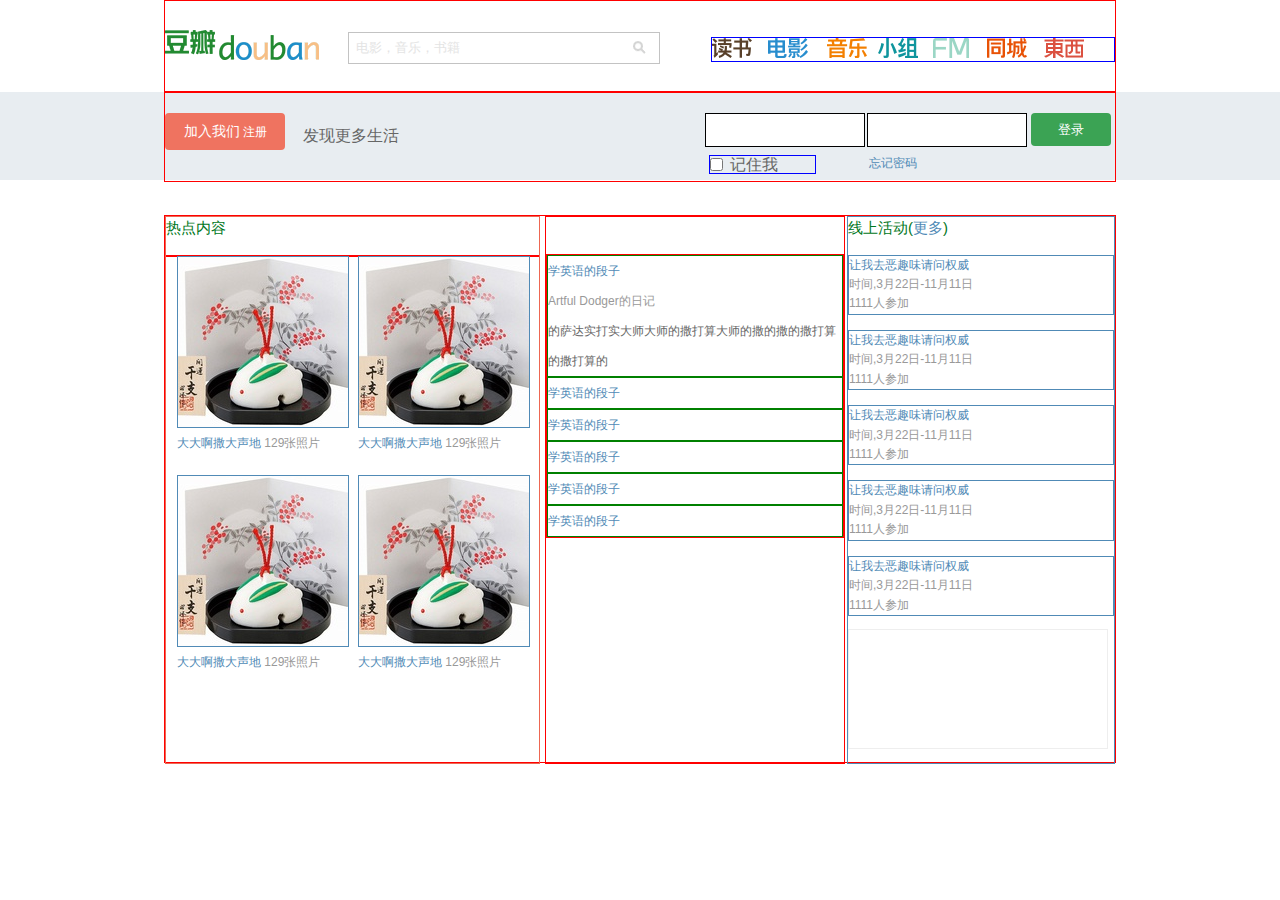
==== index.html @ 417e5c06 "豆瓣网首页布局" ====
<!DOCTYPE html>
<html lang="en">
<head>
    <meta charset="UTF-8">
    <title>豆瓣网</title>

    <link rel="stylesheet" href="./css.css" />
</head>
<body>

      <div  id="hd-header">

        <a href="" class="header-logo"></a>

          <form action="">
             <input type="text" class="header-search" value="电影，音乐，书籍"/>
          <p></p>
          </form>
          <ul>
              <li><a href="" class="header-book"></a></li>
              <li><a href="" class="header-movie"></a></li>
              <li><a href="" class="header-music"></a></li>
              <li><a href="" class="header-group"></a></li>
              <li><a href="" class="header-fm"></a></li>
              <li><a href="" class="header-local"></a></li>
              <li><a href="" class="header-dx"></a></li>
          </ul>
      </div>

<div id="hd-reg-background">
    <div id="hd-reg">
        <a href="" class="reg-join">加入我们<span>注册</span></a>
        <p>发现更多生活</p>
        <form action="">
            <input type="text" class="reg-username"/>
            <input  type="text" class="reg-password"/>
             <a href="" class="reg-login">登录</a>
           <p class="reg-p"><input type="checkbox"  class="reg-rember"/>记住我</p>
            <a href="" class="reg-forget">忘记密码</a>
        </form>
    </div>
</div>



      <!--内容区域-->
      <div id="hd-con">
          <div class="con-left">
           <h2 class="title">热点内容</h2>
              <ul>
                  <li>
                      <a href=""><img src="./image/p675671071.jpg"/></a>
                      <a href="">大大啊撒大声地</a>
                      <span>129张照片</span>
                  </li>
                  <li>
                      <a href=""><img src="./image/p675671071.jpg"/></a>
                      <a href="">大大啊撒大声地</a>
                      <span>129张照片</span>
                  </li>
                  <li>
                      <a href=""><img src="./image/p675671071.jpg"/></a>
                      <a href="">大大啊撒大声地</a>
                      <span>129张照片</span>
                  </li>
                  <li>
                      <a href=""><img src="./image/p675671071.jpg"/></a>
                      <a href="">大大啊撒大声地</a>
                      <span>129张照片</span>
                  </li>

              </ul>
         </div>
          <div class="con-mid">
              <ul>
                  <li>
                      <a href="">学英语的段子</a>
                      <h2>Artful Dodger的日记</h2>
                      <p>的萨达实打实大师大师的撒打算大师的撒的撒的撒打算的撒打算的</p>
                  </li>
                  <li>
                      <a href="">学英语的段子</a>
                  </li>
                  <li>
                      <a href="">学英语的段子</a>
                  </li>
                  <li>
                      <a href="">学英语的段子</a>
                  </li>
                  <li>
                      <a href="">学英语的段子</a>
                  </li>
                  <li>
                    <a href="">学英语的段子</a>
                  </li>
              </ul>




          </div>
          <div class="con-right">
              <h2 class="title">
                  线上活动<span>(<a href="">更多</a>)</span>
              </h2>
              <ul>
                <li>
                    <a href="">让我去恶趣味请问权威</a>
                    <p>时间,3月22日-11月11日</p>
                    <b>1111人参加</b>
                </li>
              </ul>
              <ul>
                  <li>
                      <a href="">让我去恶趣味请问权威</a>
                      <p>时间,3月22日-11月11日</p>
                      <b>1111人参加</b>
                  </li>
              </ul>
              <ul>
                  <li>
                      <a href="">让我去恶趣味请问权威</a>
                      <p>时间,3月22日-11月11日</p>
                      <b>1111人参加</b>
                  </li>
              </ul>
              <ul>
                  <li>
                      <a href="">让我去恶趣味请问权威</a>
                      <p>时间,3月22日-11月11日</p>
                      <b>1111人参加</b>
                  </li>
              </ul>
              <ul>
                  <li>
                      <a href="">让我去恶趣味请问权威</a>
                      <p>时间,3月22日-11月11日</p>
                      <b>1111人参加</b>
                  </li>
              </ul>
              <div class="last-ad">


              </div>

          </div>
      </div>

</body>
</html>
---- css.css ----
*{
    margin:0px;
    padding:0px;

}

body{

    font: 12px/1.62 Helvetica,Arial,sans-serif;
}
a{
    text-decoration: none;
}

img,input{
    border:none;
    border: 1px solid;
}


a{
    color:#508AB6;
}

li{
    list-style: none;
}

a:hover{
    background:#508AB6;
    color:#fff;
}


h2.title{

    font:15px/150% Arial,Helvetica,sans-serif;
    color:#007722;
}

.right{
    width:266px;
    position:absolute;
    right:0px;
    top:0px;
    border:1px solid #508AB6;
}












#hd-header{
    width:950px;
    height:90px;
    margin:0 auto;
    border:1px solid red;
    position: relative;

}

#hd-header .header-logo{
    display: block;
    width:154px;
    height: 30px;
    background:url("./image/logo_db.png") no-repeat;
    position: absolute;
    left: 0px;
    top: 29px;
}
#hd-header .header-search{
    width: 303px;
    height: 30px;
    border: 1px solid #c3c3c3;
    position:absolute;
    left: 183px;
    top: 31px;
    color: #e4e4e4;
    padding-left: 7px;
    
}
#hd-header p{
    width:13px;
    height:13px;
    background:url("./image/bn_srh_1.png") no-repeat;
    position:absolute;
    left:468px;
    top:40px;
}
#hd-header ul{
    width: 402px;
    height:23px;
    position:absolute;
    right: 0px;
    top: 36px;
    border: 1px solid blue;

}
#hd-header ul li{
    margin-right: 10px;
float: left;
}
#hd-header ul li a{
    display: block;
    width:45px;
    height:23px;
    /*border: 1px solid yellow;*/
}
#hd-header ul li a.header-book{
    background:url("./image/anony_nav_logo.png") 0px 0px no-repeat;

}
#hd-header ul li a.header-movie{
    background:url("./image/anony_nav_logo.png") -59px 0px no-repeat;

}
#hd-header ul li a.header-music{
    background:url("./image/anony_nav_logo.png") -115px 0px no-repeat;

}
#hd-header ul li a.header-group{
    background:url("./image/anony_nav_logo.png") -179px 0px no-repeat;

}
#hd-header ul li a.header-fm{
    background:url("./image/anony_nav_logo.png") -240px 0px no-repeat;

}
#hd-header ul li a.header-local{
    background:url("./image/anony_nav_logo.png") -299px 0px no-repeat;

}
#hd-header ul li a.header-dx{
    background:url("./image/anony_nav_logo.png") -357px 0px no-repeat;

}


#hd-reg-background{
    background: #e8edf1;
    height:88px;
    width:100%;

}

#hd-reg{
    width:950px;
    height:88px;
    margin:0 auto;
    border:1px solid red;
    position: relative;
}

#hd-reg .reg-join{

    display: block;
    width:120px;
    height:37px;
    background: #ef7360;
    border-radius: 4px;
    font-size: 14px;
    color: #fff;
    line-height: 37px;
    text-align: center;
    position:absolute;
    top:20px;
}
#hd-reg .reg-join:hover{

    background:#ED6752;

}
#hd-reg .reg-join span{
    font-size: 12px;
    margin-left: 3px;
}

#hd-reg p{
    position: absolute;
    left: 138px;
    top: 30px;
    font-size: 16px;
    color: #666666;
}



#hd-reg input{
    position:absolute;
    width:158px;
    height:32px;
    top: 20px;
}
#hd-reg .reg-username{
         right:250px;
}

#hd-reg .reg-password{
            right:88px;
}

#hd-reg .reg-login{
    display: block;
    width: 80px;
    height:33px;
    background:#3ba354;
    position:absolute;
    right:4px;
    top: 20px;
    border-radius:4px;
    font-size: 13px;
    color:#fff;
    text-align: center;
    line-height: 33px;
}
#hd-reg .reg-login:hover{
    background:#1C9439;
}
#hd-reg p.reg-p{
    position:absolute;
    left: 544px;
    top: 62px;
    width:85px;
    height:17px;
    border:1px solid blue;
    padding-left: 20px;
    line-height: 17px;

}
#hd-reg p.reg-p .reg-rember{

    position:absolute;
    left: 0px;
    top: 2px;
    display: block;
    width:13px;
    height:13px;
    float: left;


}




#hd-reg .reg-forget{
    position: absolute;
    left: 704px;
    top: 61px;

}


#hd-con{

    width:950px;
    height:546px;
    margin:35px auto 0 ;
    border:1px solid #f00;
    position:relative;

}

#hd-con .con-left{
    width:373px;
    height:546px;
    position:absolute;
    left:0px;
    top:0px;
    border:1px solid #ED6752;

}

#hd-con .con-mid{
    width:298px;
    height:546px;
    position:absolute;
    left:380px;
    top:0px;
    border:1px solid #ff0000;

}

.con-right{
    width:266px;
    height:546px;
    position:absolute;
    right:0px;
    top:0px;
    border:1px solid #508AB6;
}


#hd-con .con-left ul{

    margin-top:15px;
    border:1px solid #f00;
}

#hd-con .con-left ul li{

    width:171px;
    height:219px;
    margin-left:10px;
    float:left;
}
#hd-con .con-left ul li span{
    color:#999999;
}






#hd-con .con-mid ul{
    margin-top: 37px;
    border:1px solid #f00;
}

#hd-con .con-mid ul li{
    line-height:30px;
    border:1px solid green;
}
#hd-con .con-mid ul h2{
    font-weight: 400;
    color:#999;
    font-size:12px;
}

#hd-con .con-mid ul p{
    color: #666666;
}


#hd-con .con-right ul{
    margin-top: 15px;

}

#hd-con .con-right ul li{
    border:1px solid #508AB6;

    margin-bottom:13px;
}
#hd-con .con-right p{
    color: #999999;
}
#hd-con .con-right b{
    display:block;
    color: #999;
    font-weight: 400;
}
#hd-con .con-right .last-ad{
    width:258px;
    height:118px;
    border:1px solid #eeeeee;
    position:absolute;
}
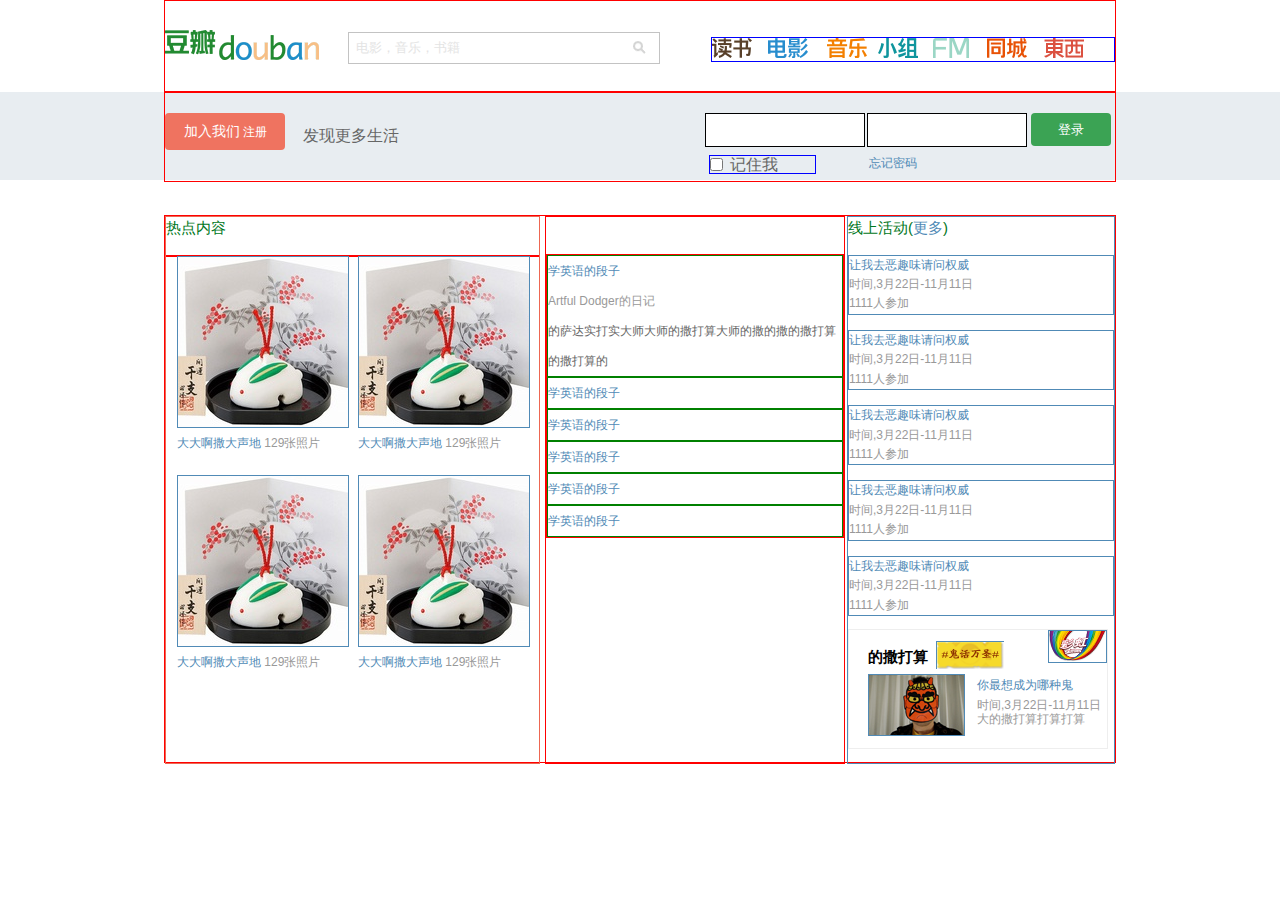
==== commit e212c53a: "！" ====
--- a/index.html
+++ b/index.html
@@ -139,8 +139,13 @@
                   </li>
               </ul>
               <div class="last-ad">
-
-
+                <h2>的撒打算</h2>
+                  <a href="" class="last-ad-pic"><img src="./image/992c062504429c4.jpg" alt="" /></a>
+                  <a href="" class="last-ad-ghost"><img src="./image/file-1381401029.png" alt="" /></a>
+                  <a href="" class="last-ad-rainbow"><img src="./image/file-1381401007.png" alt="" /></a>
+                  <a href="" class="last-ad-beghost">你最想成为哪种鬼</a>
+                  <p>时间,3月22日-11月11日</p>
+                  <span>大的撒打算打算打算</span>
               </div>
 
           </div>
--- a/css.css
+++ b/css.css
@@ -365,4 +365,62 @@
     position:absolute;
 }
 
-
+#hd-con .con-right .last-ad h2{
+    color:#000;
+    font-size:15px;
+    position:absolute;
+    left:19px;
+    top:15px;
+}
+#hd-con .con-right .last-ad a.last-ad-pic{
+    position:absolute;
+    left:19px;
+    top:44px;
+}
+
+#hd-con .con-right .last-ad a.last-ad-ghost{
+    width:68px;
+    height:28px;
+    overflow:hidden;
+    position:absolute;
+    left:87px;
+    top:11px;
+}
+
+#hd-con .con-right .last-ad a.last-ad-ghost:hover{
+
+    background:#fff;
+
+}
+
+#hd-con .con-right .last-ad a.last-ad-rainbow{
+    position:absolute;
+    top:0px;
+    right:0px;
+
+}
+#hd-con .con-right .last-ad a.last-ad-beghost{
+
+    position:absolute;
+    left:128px;
+    top:46px;
+
+}
+#hd-con .con-right .last-ad p{
+
+    color: #999999;
+    position:absolute;
+    left: 128px;
+    top: 66px;
+}
+
+#hd-con .con-right .last-ad span{
+    color: #999999;
+    position: absolute;
+    left:128px;
+    top:80px;
+
+}
+
+
+
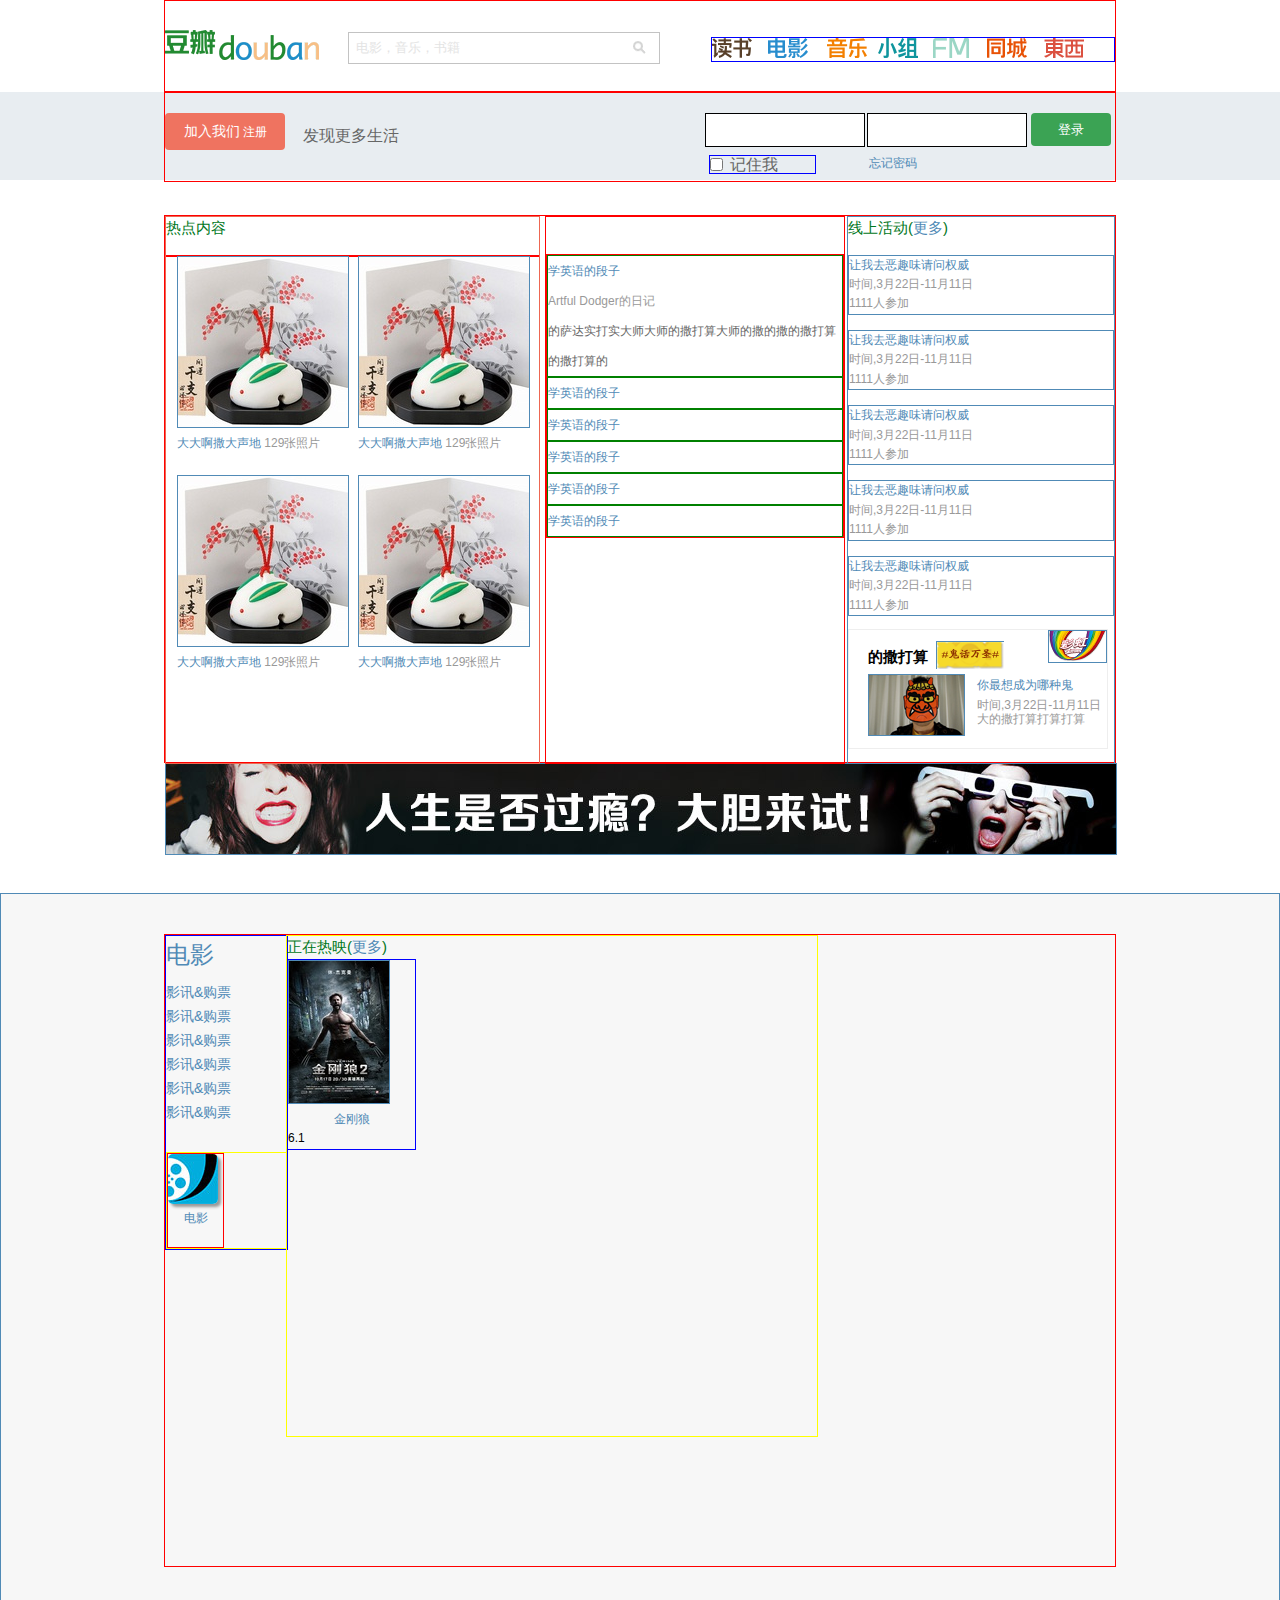
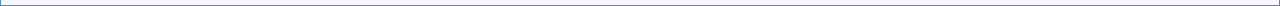
==== commit 0de3bdb2: "啊啊啊啊" ====
--- a/index.html
+++ b/index.html
@@ -151,5 +151,53 @@
           </div>
       </div>
 
+  <div class="hd-ad">
+      <a href=""><img src="./image/0b64348aad6d21d.jpg"/></a>
+  </div>
+
+        <div id="hd-movie-background">
+
+            <div id="hd-movie">
+                <div class="left">
+                    <a href="" class="left-title">电影</a>
+
+                    <ul class="left-up">
+                        <li><a href="">影讯&购票</a></li>
+                        <li><a href="">影讯&购票</a></li>
+                        <li><a href="">影讯&购票</a></li>
+                        <li><a href="">影讯&购票</a></li>
+                        <li><a href="">影讯&购票</a></li>
+                        <li><a href="">影讯&购票</a></li>
+                    </ul>
+
+                    <ul class="left-down">
+                        <li>
+                            <a href="" class="left-down-pic"></a>
+                            <a href="" class="left-down-des">电影</a>
+                        </li>
+                    </ul>
+                </div>
+
+                <div class="mid">
+                  <h2 class="title">
+                      正在热映<span>(<a href="">更多</a>)</span>
+                  </h2>
+
+                    <ul>
+                        <li>
+                            <a href=""><img src="./image/p2151837713.jpg" alt=""/></a>
+                            <a href="" class="hd-movie-name">金刚狼</a>
+                            <span>6.1</span>
+                            <a href=""></a>
+                        </li>
+                    </ul>
+
+
+                </div>
+
+            </div>
+        </div>
+
+
 </body>
 </html>--- a/css.css
+++ b/css.css
@@ -45,6 +45,21 @@
     top:0px;
     border:1px solid #508AB6;
 }
+
+.hd-ad{
+    width:950px;
+    height:90px;
+    margin:0 auto;
+
+}
+.left{
+    width:121px;
+    position:absolute;
+    left:0px;
+    top:0px;
+    border:1px solid blue;
+}
+
 
 
 
@@ -423,4 +438,82 @@
 }
 
 
-
+#hd-movie-background {
+    height: 631px;
+    background: #f7f7f7;
+    margin-top: 40px;
+    border: 1px solid #508AB6;
+    padding-bottom: 40px;
+    padding-top:40px;
+}
+
+#hd-movie-background #hd-movie{
+    width:950px;
+    height:631px;
+    border:1px solid #f00;
+    margin: 0px auto;
+    position:relative;
+}
+
+.left .left-title{
+    font-size:24px;
+
+}
+
+.left .left-up{
+    margin-top:5px;
+}
+
+.left .left-up li{
+    font-size:14px;
+    line-height:24px;
+}
+
+.left .left-down{
+    margin-top:28px;
+    border:1px solid yellow;
+
+}
+
+.left .left-down li{
+    width:55px;
+    height:93px;
+    border:1px solid red;
+}
+
+.left .left-down li a.left-down-pic{
+    background:url(./image/app_icons_50_6.jpg) -350px 0 no-repeat ;
+    width:50px;
+    height:50px;
+    display:block;
+    border-radius: 5px;
+    box-shadow:3px 3px 3px #999;
+}
+/*注意这里是内联元素要加block要不然属性不起作用,要不然就用行高*/
+.left .left-down li a.left-down-des{
+    display:block;
+    margin-top: 5px;
+    text-align: center;
+    /*line-height: 25px;*/
+}
+
+
+.mid{
+    width:530px;
+    height:500px;
+    border:1px solid yellow;
+    position:absolute;
+    left:121px;
+    top: 0px;
+
+}
+.mid ul li{
+    width:127px;
+    border:1px solid blue;
+
+}
+
+#hd-movie-background #hd-movie .hd-movie-name{
+    display:block;
+    text-align: center;
+}
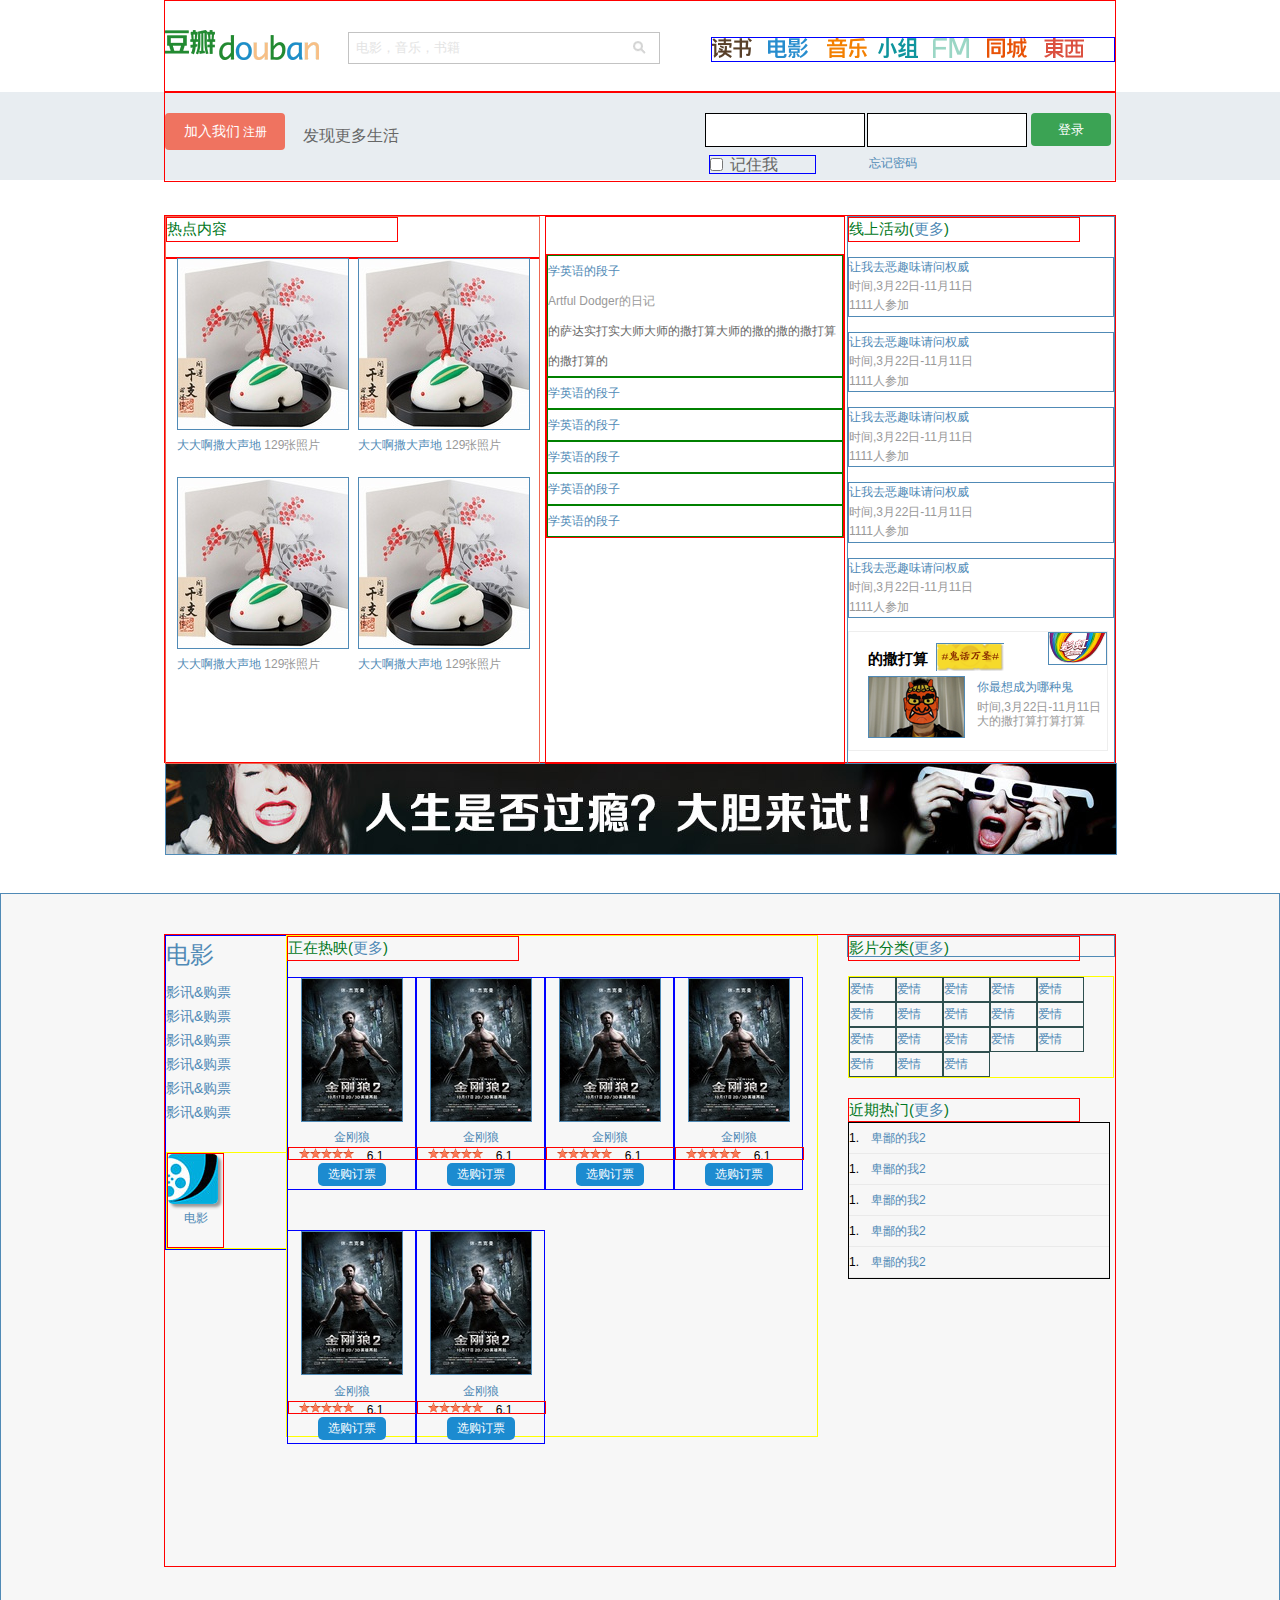
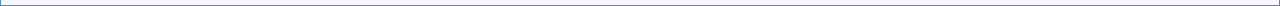
==== commit 8e5c715e: "222" ====
--- a/index.html
+++ b/index.html
@@ -183,19 +183,111 @@
                       正在热映<span>(<a href="">更多</a>)</span>
                   </h2>
 
-                    <ul>
-                        <li>
-                            <a href=""><img src="./image/p2151837713.jpg" alt=""/></a>
-                            <a href="" class="hd-movie-name">金刚狼</a>
-                            <span>6.1</span>
-                            <a href=""></a>
-                        </li>
-                    </ul>
-
-
+                    <ul class="hd-movie-list">
+                        <li>
+                            <a href=""><img src="./image/p2151837713.jpg" alt=""/></a>
+                            <p class="hd-movie-name"><a href="">金刚狼</a></p>
+                            <span class="hd-movie-point">6.1</span>
+                            <a href="" class="hd-movie-choose">选购订票</a>
+                        </li>
+                    </ul>
+
+                    <ul class="hd-movie-list">
+                        <li>
+                            <a href=""><img src="./image/p2151837713.jpg" alt=""/></a>
+                            <p class="hd-movie-name"><a href="">金刚狼</a></p>
+                            <span class="hd-movie-point">6.1</span>
+                            <a href="" class="hd-movie-choose">选购订票</a>
+                        </li>
+                    </ul>
+
+                    <ul class="hd-movie-list">
+                        <li>
+                            <a href=""><img src="./image/p2151837713.jpg" alt=""/></a>
+                            <p class="hd-movie-name"><a href="">金刚狼</a></p>
+                            <span class="hd-movie-point">6.1</span>
+                            <a href="" class="hd-movie-choose">选购订票</a>
+                        </li>
+                    </ul>
+
+                    <ul class="hd-movie-list">
+                        <li>
+                            <a href=""><img src="./image/p2151837713.jpg" alt=""/></a>
+                            <p class="hd-movie-name"><a href="">金刚狼</a></p>
+                            <span class="hd-movie-point">6.1</span>
+                            <a href="" class="hd-movie-choose">选购订票</a>
+                        </li>
+                    </ul>
+
+                    <ul class="hd-movie-list">
+                        <li>
+                            <a href=""><img src="./image/p2151837713.jpg" alt=""/></a>
+                            <p class="hd-movie-name"><a href="">金刚狼</a></p>
+                            <span class="hd-movie-point">6.1</span>
+                            <a href="" class="hd-movie-choose">选购订票</a>
+                        </li>
+                    </ul>
+
+                    <ul class="hd-movie-list">
+                        <li>
+                            <a href=""><img src="./image/p2151837713.jpg" alt=""/></a>
+                            <p class="hd-movie-name"><a href="">金刚狼</a></p>
+                            <span class="hd-movie-point">6.1</span>
+                            <a href="" class="hd-movie-choose">选购订票</a>
+                        </li>
+                    </ul>
                 </div>
-
-            </div>
+                <div class="right">
+                  <h2 class="title">
+                      影片分类<span>(<a href="">更多</a>)</span>
+                  </h2>
+
+                    <ul class="movie-right-ul">
+                        <li><a href="" >爱情</a></li>
+                        <li><a href="" >爱情</a></li>
+                        <li><a href="" >爱情</a></li>
+                        <li><a href="" >爱情</a></li>
+                        <li><a href="" >爱情</a></li>
+                        <li><a href="" >爱情</a></li>
+                        <li><a href="" >爱情</a></li>
+                        <li><a href="" >爱情</a></li>
+                        <li><a href="" >爱情</a></li>
+                        <li><a href="" >爱情</a></li>
+                        <li><a href="" >爱情</a></li>
+                        <li><a href="" >爱情</a></li>
+                        <li><a href="" >爱情</a></li>
+                        <li><a href="" >爱情</a></li>
+                        <li><a href="" >爱情</a></li>
+                        <li><a href="" >爱情</a></li>
+                        <li><a href="" >爱情</a></li>
+                        <li><a href="" >爱情</a></li>
+                    </ul>
+
+                    <h2 class="title movie-title">
+                        近期热门<span>(<a href="">更多</a>)</span>
+                    </h2>
+
+                    <ul class="movie-right-down">
+                        <li>
+                           1.<a href="">卑鄙的我2</a>
+                        </li>
+                        <li>
+                            1.<a href="">卑鄙的我2</a>
+                        </li>
+                        <li>
+                            1.<a href="">卑鄙的我2</a>
+                        </li>
+                        <li>
+                            1.<a href="">卑鄙的我2</a>
+                        </li>
+                        <li>
+                            1.<a href="">卑鄙的我2</a>
+                        </li>
+
+                    </ul>
+
+                </div>
+           </div>
         </div>
 
 
--- a/css.css
+++ b/css.css
@@ -34,12 +34,16 @@
 
 h2.title{
 
+    /*利用width降上面浮动的元素造成的混乱的li元素 挤下去！！！！！*/
+    width:230px;
     font:15px/150% Arial,Helvetica,sans-serif;
     color:#007722;
+    border:1px solid #f00;
 }
 
 .right{
     width:266px;
+    height:20px;
     position:absolute;
     right:0px;
     top:0px;
@@ -507,13 +511,88 @@
     top: 0px;
 
 }
+
 .mid ul li{
+
     width:127px;
     border:1px solid blue;
-
-}
+    text-align:center;
+    float: left;
+
+
+}
+#hd-movie-background #hd-movie ul.hd-movie-list{
+    margin-top: 16px;
+}
+#hd-movie-background #hd-movie ul.hd-movie-list li{
+    margin-bottom: 40px;
+
+}
+/*.mid ul li img{*/
+    /*padding-left:10px;*/
+    /*padding-top:10px;*/
+/*}*/
 
 #hd-movie-background #hd-movie .hd-movie-name{
+
+    /*display:block;*/
+    text-align: center;
+}
+
+#hd-movie-background #hd-movie span.hd-movie-point{
     display:block;
+    width:82px;
+    height:11px;
     text-align: center;
-}
+    border:1px solid #f00;
+    background:url(./image/midstars.gif) 10px 0 no-repeat;
+    overflow:hidden;
+    padding-left: 45px;
+    line-height: 16px;
+
+}
+
+#hd-movie-background #hd-movie .hd-movie-choose{
+      display:block;
+      height:23px;
+      width:68px;
+      background:#1c8bd0;
+      color:#fff;
+      line-height: 23px;
+      border-radius:5px;
+      margin:3px auto;
+    text-align: center;
+}
+
+#hd-movie-background #hd-movie .movie-right-ul{
+
+    margin-top:15px;
+    border:1px solid yellow;
+    float: left;
+}
+
+#hd-movie-background #hd-movie .movie-right-ul li{
+        width:45px;
+        float:left;
+    line-height:23px;
+    border:1px solid darkslategray;
+}
+
+#hd-movie-background #hd-movie .movie-title{
+     margin-top: 20px;
+     float:left;
+}
+#hd-movie-background #hd-movie ul.movie-right-down{
+    float:left;
+    border:1px solid #000000;
+}
+
+#hd-movie-background #hd-movie .movie-right-down li{
+    border-bottom:1px solid #eaeaea;
+    height:30px;
+    line-height:30px;
+    width:260px;
+}
+#hd-movie-background #hd-movie .movie-right-down li a{
+    margin-left:12px;
+}
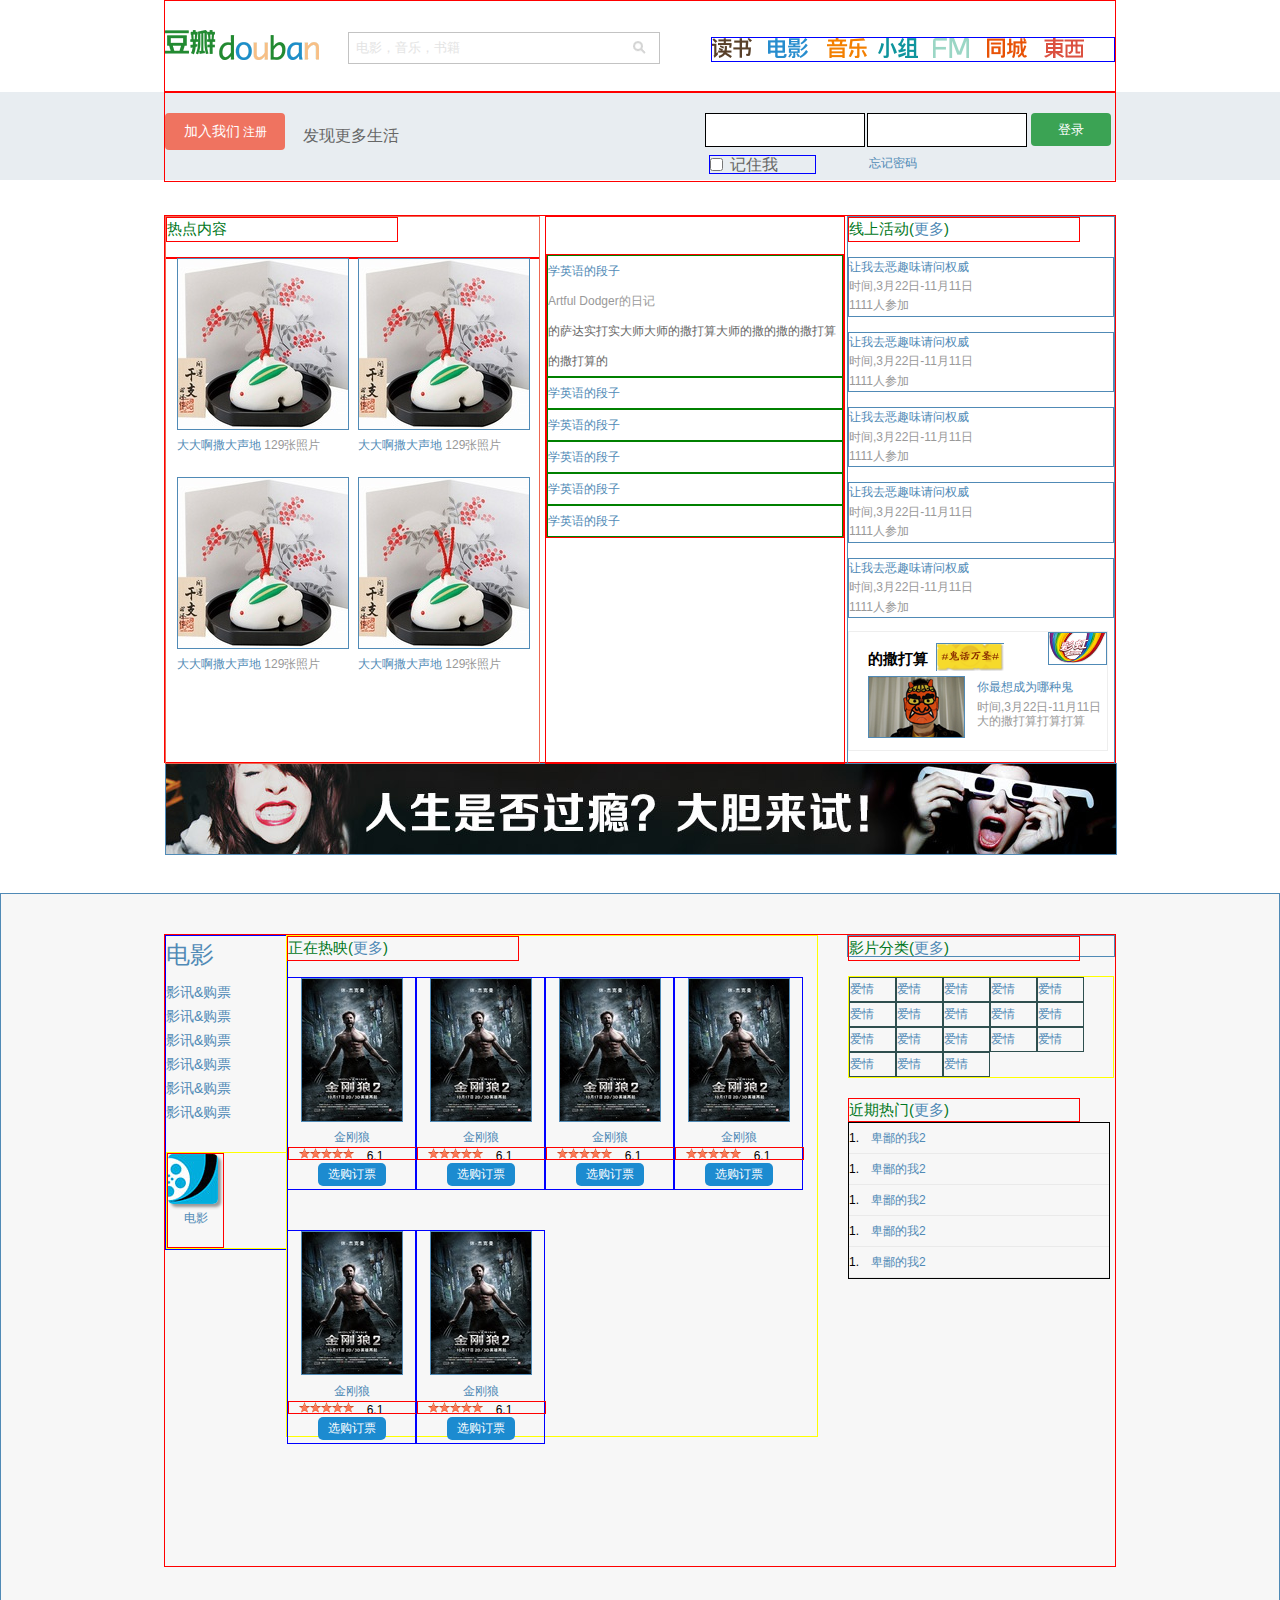
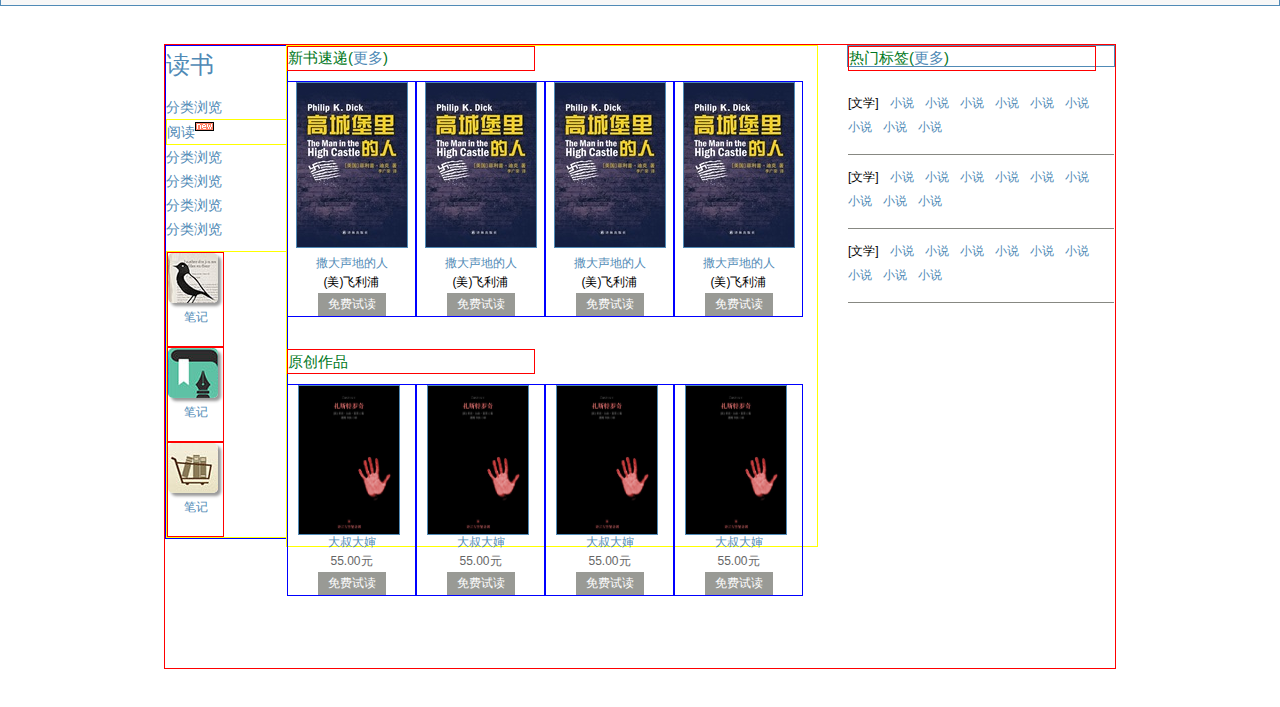
==== commit cd2a7e3f: "3.24" ====
--- a/index.html
+++ b/index.html
@@ -290,6 +290,143 @@
            </div>
         </div>
 
+    <div id="hd-book">
+
+       <div class="left">
+            <a href="" class="left-title">读书</a>
+           <ul class="left-up">
+               <li><a href="">分类浏览</a></li>
+               <li class="book-new">
+                   <a href="">阅读</a>
+                   <img src="./image/new_menu.gif"/>
+               </li>
+               <li><a href="">分类浏览</a></li>
+               <li><a href="">分类浏览</a></li>
+               <li><a href="">分类浏览</a></li>
+               <li><a href="">分类浏览</a></li>
+           </ul>
+           <ul class="left-down">
+               <li>
+                   <a href="" class="left-down-pic book-read"></a>
+                   <a href="" class="left-down-des ">笔记</a>
+               </li>
+               <li>
+                   <a href="" class="left-down-pic book-write"></a>
+                   <a href="" class="left-down-des ">笔记</a>
+               </li>
+               <li>
+                   <a href="" class="left-down-pic book-buy"></a>
+                   <a href="" class="left-down-des ">笔记</a>
+               </li>
+           </ul>
+       </div>
+
+
+        <div class="mid">
+            <h2 class="title">新书速递<span>(<a href="">更多</a>)</span></h2>
+        <ul class="">
+            <li>
+                <a href=""><img src="./image/1551863.jpg" alt=""/></a>
+                <p><a href="">撒大声地的人</a></p>
+                <span>(美)飞利浦</span>
+                <a href="" class="book-free-read">免费试读</a>
+            </li>
+                <li>
+                    <a href=""><img src="./image/1551863.jpg" alt=""/></a>
+                    <p><a href="">撒大声地的人</a></p>
+                    <span>(美)飞利浦</span>
+                    <a href="" class="book-free-read">免费试读</a>
+                </li>
+                <li>
+                    <a href=""><img src="./image/1551863.jpg" alt=""/></a>
+                    <p><a href="">撒大声地的人</a></p>
+                    <span>(美)飞利浦</span>
+                    <a href="" class="book-free-read">免费试读</a>
+                </li>
+                <li>
+                    <a href=""><img src="./image/1551863.jpg" alt=""/></a>
+                    <p><a href="">撒大声地的人</a></p>
+                    <span>(美)飞利浦</span>
+                    <a href="" class="book-free-read">免费试读</a>
+                </li>
+            </ul>
+
+           <h2 class="title book-num">原创作品</h2>
+            <ul class="book-num-ul">
+                <li>
+                    <a href="" class="book-num-pic"><img src="./image/1074148.jpg"/></a>
+                    <p><a href="">大叔大婶</a></p>
+                    <b>55.00元</b>
+                    <a href="" class="book-free-read">免费试读</a>
+                </li>
+                <li>
+                    <a href="" class="book-num-pic"><img src="./image/1074148.jpg"/></a>
+                    <p><a href="">大叔大婶</a></p>
+                    <b>55.00元</b>
+                    <a href="" class="book-free-read">免费试读</a>
+                </li>
+                <li>
+                    <a href="" class="book-num-pic"><img src="./image/1074148.jpg"/></a>
+                    <p><a href="">大叔大婶</a></p>
+                    <b>55.00元</b>
+                    <a href="" class="book-free-read">免费试读</a>
+                </li>
+                <li>
+                    <a href="" class="book-num-pic"><img src="./image/1074148.jpg"/></a>
+                    <p><a href="">大叔大婶</a></p>
+                    <b>55.00元</b>
+                    <a href="" class="book-free-read">免费试读</a>
+                </li>
+            </ul>
+        </div>
+
+   <div class="right">
+       <h2 class="title">热门标签<span>(<a href="">更多</a>)</span></h2>
+       <ul>
+           <li>
+               <span>[文学]</span>
+               <a href="">小说</a>
+               <a href="">小说</a>
+               <a href="">小说</a>
+               <a href="">小说</a>
+               <a href="">小说</a>
+               <a href="">小说</a>
+               <a href="">小说</a>
+               <a href="">小说</a>
+               <a href="">小说</a>
+           </li>
+           <li>
+               <span>[文学]</span>
+               <a href="">小说</a>
+               <a href="">小说</a>
+               <a href="">小说</a>
+               <a href="">小说</a>
+               <a href="">小说</a>
+               <a href="">小说</a>
+               <a href="">小说</a>
+               <a href="">小说</a>
+               <a href="">小说</a>
+           </li>
+           <li>
+               <span>[文学]</span>
+               <a href="">小说</a>
+               <a href="">小说</a>
+               <a href="">小说</a>
+               <a href="">小说</a>
+               <a href="">小说</a>
+               <a href="">小说</a>
+               <a href="">小说</a>
+               <a href="">小说</a>
+               <a href="">小说</a>
+           </li>
+       </ul>
+   </div>
+
+
+    </div>
+
+
+
 
 </body>
 </html>--- a/css.css
+++ b/css.css
@@ -486,7 +486,7 @@
 }
 
 .left .left-down li a.left-down-pic{
-    background:url(./image/app_icons_50_6.jpg) -350px 0 no-repeat ;
+    /*background:url(./image/app_icons_50_6.jpg) -350px 0 no-repeat ;*/
     width:50px;
     height:50px;
     display:block;
@@ -532,7 +532,10 @@
     /*padding-left:10px;*/
     /*padding-top:10px;*/
 /*}*/
-
+#hd-movie-background #hd-movie .left-down-pic{
+
+    background:url(./image/app_icons_50_6.jpg) -350px 0 no-repeat ;
+}
 #hd-movie-background #hd-movie .hd-movie-name{
 
     /*display:block;*/
@@ -596,3 +599,113 @@
 #hd-movie-background #hd-movie .movie-right-down li a{
     margin-left:12px;
 }
+
+
+#hd-book{
+    width:950px;
+    height:623px;
+    border:1px solid #f00;
+    margin:38px auto;
+    position:relative;
+}
+
+#hd-book .book-new{
+
+    position:relative;
+    border:1px solid yellow;
+}
+
+#hd-book .book-new img{
+
+    position:absolute;
+    top:2px;
+}
+#hd-book .book-read{
+
+
+    background:url(./image/app_icons_50_6.jpg) 0px 0 no-repeat ;
+
+}
+#hd-book .book-write{
+
+
+    background:url(./image/app_icons_50_6.jpg) -399px 0 no-repeat ;
+
+}
+#hd-book .book-buy{
+
+
+    background:url(./image/app_icons_50_6.jpg) -200px 0 no-repeat ;
+
+}
+#hd-book ul{
+    margin-top:10px;
+}
+
+/*#hd-book .mid p{*/
+    /*margin-top:5px;*/
+/*}*/
+
+#hd-book .book-free-read{
+    display:block;
+    width:68px;
+    height:23px;
+    background: #999a95;
+    text-align: center;
+    line-height:23px;
+    color: #ffffff;
+    margin: 0 auto;
+
+}
+
+#hd-book ul .book-free-read:hover{
+    background:#878882;
+}
+
+#hd-book .book-num{
+
+
+    /*border:1px solid blue;*/
+    line-height:23px;
+    margin-top: 32px;
+    float:left;
+    width:400px;
+}
+#hd-book .book-num-ul{
+    clear:left;
+    float:left;
+
+}
+#hd-book .book-num-ul li a.book-num-pic{
+    display:block;
+    width:100px;
+    height:148px;
+    margin-left:10px;
+}
+#hd-book .book-num-ul a img{
+    width:100%;
+    height:100%;
+}
+#hd-book .book-num-ul b{
+    font-size:12px;
+    color:#666;
+    font-weight:400;
+}
+
+#hd-book h2.title{
+    width:246px;
+}
+#hd-book .right ul li{
+    height:60px;
+     padding-top:13px;
+    border-bottom:1px solid #878882;
+}
+#hd-book .right ul li span{
+    margin-right:11px;
+    float:left;
+}
+#hd-book .right ul li a{
+    float:left;
+    margin-right: 11px;
+    margin-bottom:5px;
+}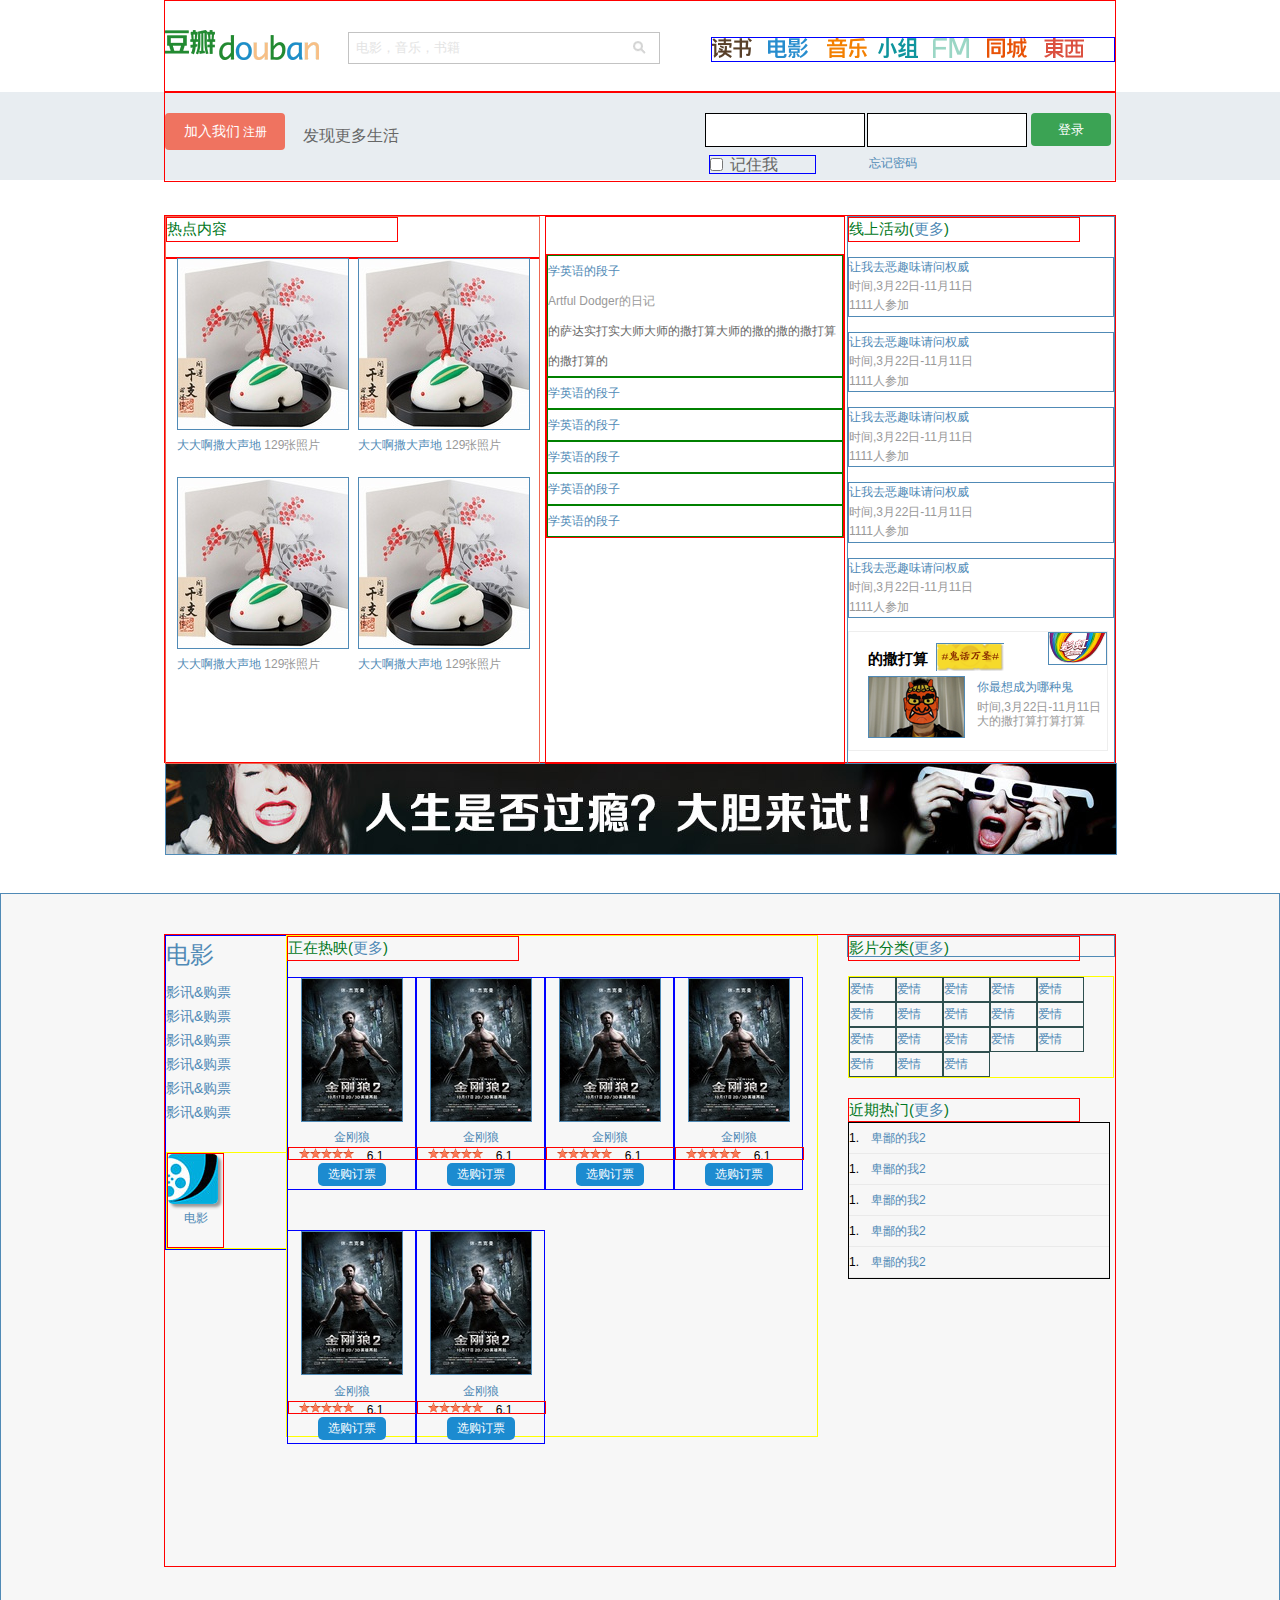
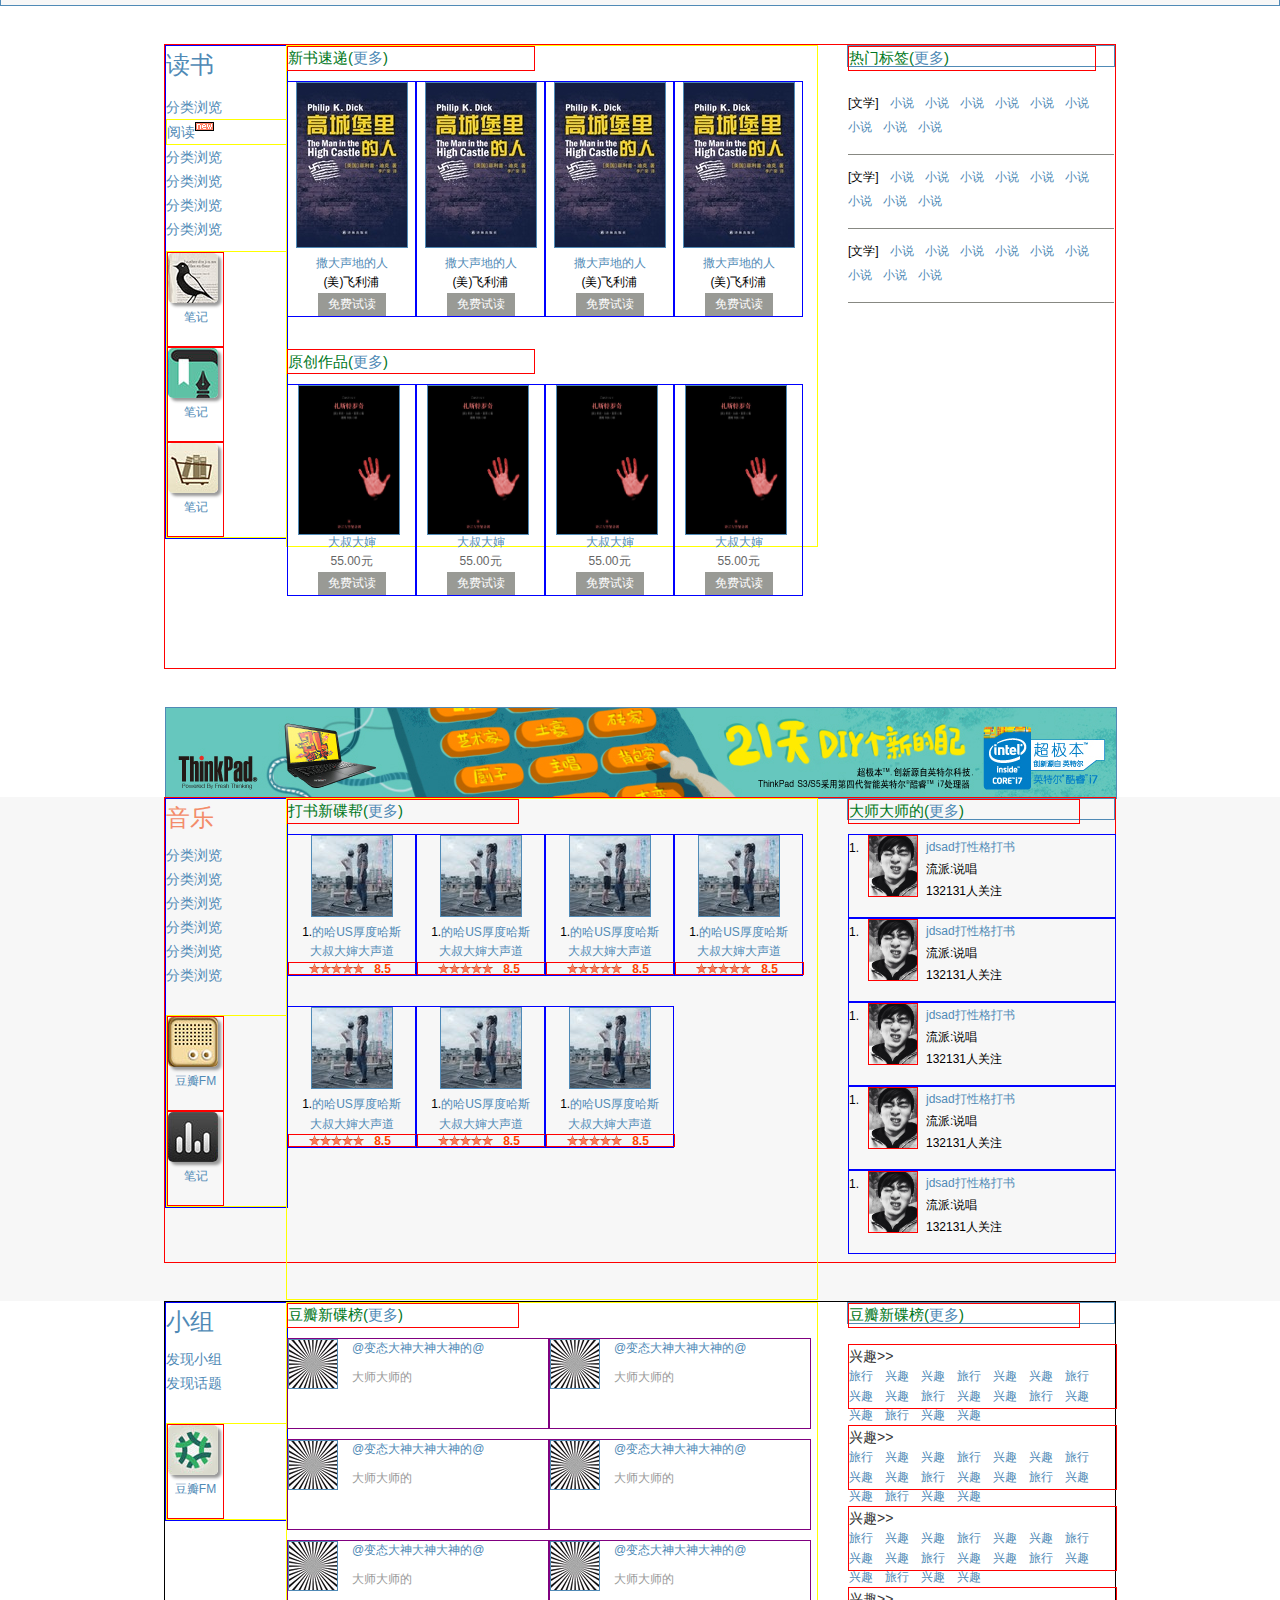
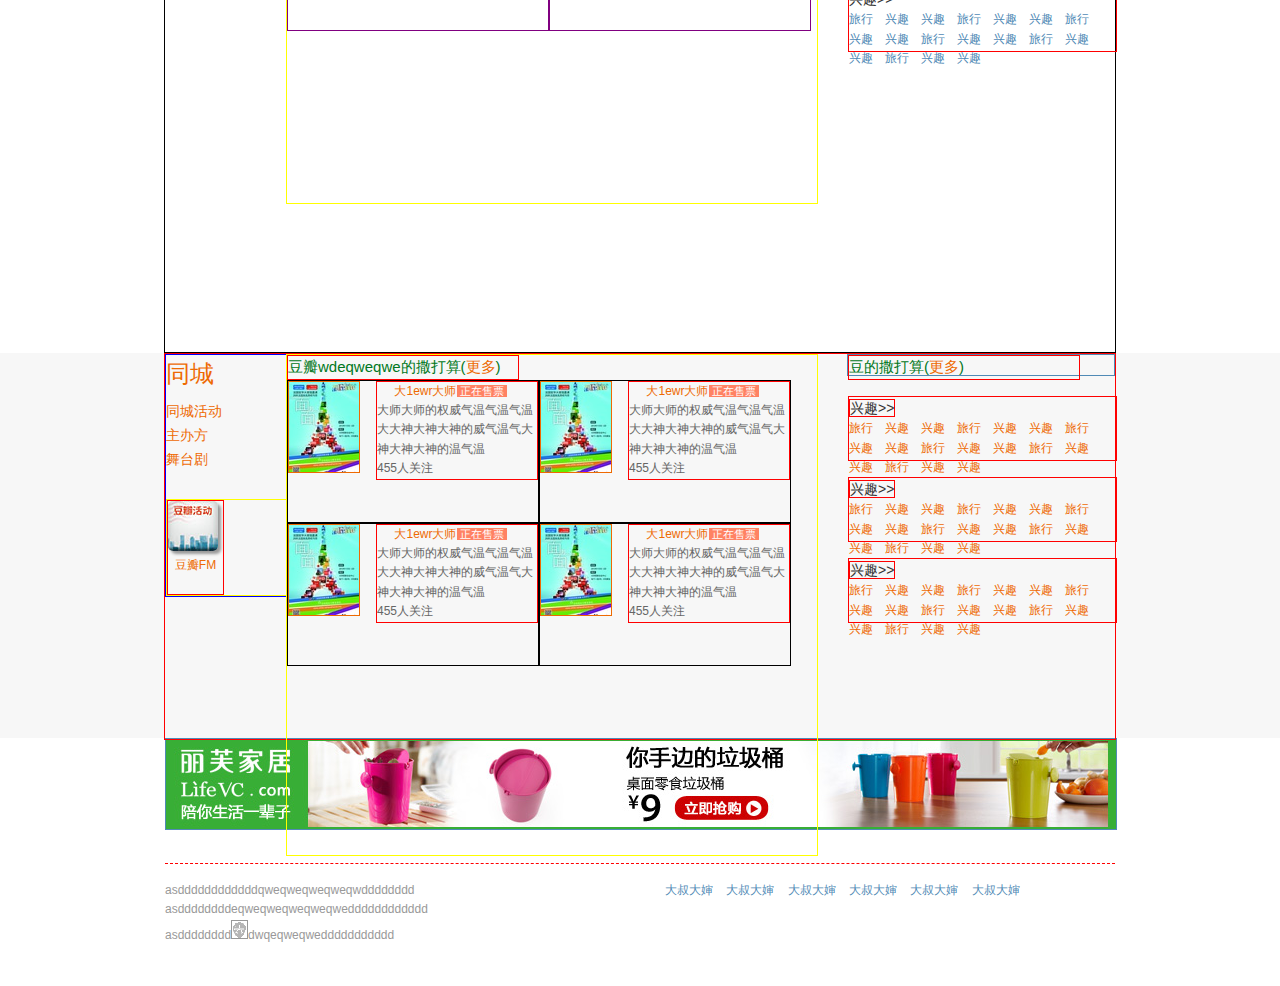
==== commit 9e493347: "complete" ====
--- a/index.html
+++ b/index.html
@@ -351,7 +351,7 @@
                 </li>
             </ul>
 
-           <h2 class="title book-num">原创作品</h2>
+           <h2 class="title book-num">原创作品<span>(<a href="">更多</a>)</span></h2>
             <ul class="book-num-ul">
                 <li>
                     <a href="" class="book-num-pic"><img src="./image/1074148.jpg"/></a>
@@ -421,12 +421,449 @@
            </li>
        </ul>
    </div>
-
-
     </div>
-
-
-
+<div class="hd-ad">
+    <a href=""><img src="./image/017ae3b58072a9b.jpg"/></a>
+</div>
+
+<div id="hd-music-background">
+    <div id="hd-music">
+        <div class="left">
+            <a href="" class="left-title music-title">音乐</a>
+            <ul class="left-up">
+                <li><a href="">分类浏览</a></li>
+                <li><a href="">分类浏览</a></li>
+                <li><a href="">分类浏览</a></li>
+                <li><a href="">分类浏览</a></li>
+                <li><a href="">分类浏览</a></li>
+                <li><a href="">分类浏览</a></li>
+            </ul>
+            <ul class="left-down">
+                <li>
+                    <a href="" class="left-down-pic music-fm"></a>
+                    <a href="" class="left-down-des ">豆瓣FM</a>
+                </li>
+                <li>
+                    <a href="" class="left-down-pic music-people"></a>
+                    <a href="" class="left-down-des ">笔记</a>
+                </li>
+            </ul>
+        </div>
+   <div class="mid">
+       <h2 class="title">打书新碟帮<span>(<a href="">更多</a>)</span></h2>
+
+       <ul >
+           <li>
+               <a href=""><img src="./image/s27066103.jpg"/></a>
+               <p>1.<a href="">的哈US厚度哈斯</a></p>
+               <p><a href="">大叔大婶大声道</a></p>
+               <b>8.5</b>
+           </li>
+           <li>
+               <a href=""><img src="./image/s27066103.jpg"/></a>
+               <p>1.<a href="">的哈US厚度哈斯</a></p>
+               <p><a href="">大叔大婶大声道</a></p>
+               <b>8.5</b>
+           </li>
+           <li>
+               <a href=""><img src="./image/s27066103.jpg"/></a>
+               <p>1.<a href="">的哈US厚度哈斯</a></p>
+               <p><a href="">大叔大婶大声道</a></p>
+               <b>8.5</b>
+           </li>
+           <li>
+               <a href=""><img src="./image/s27066103.jpg"/></a>
+               <p>1.<a href="">的哈US厚度哈斯</a></p>
+               <p><a href="">大叔大婶大声道</a></p>
+               <b>8.5</b>
+           </li>
+           <li>
+               <a href=""><img src="./image/s27066103.jpg"/></a>
+               <p>1.<a href="">的哈US厚度哈斯</a></p>
+               <p><a href="">大叔大婶大声道</a></p>
+               <b>8.5</b>
+           </li>
+           <li>
+               <a href=""><img src="./image/s27066103.jpg"/></a>
+               <p>1.<a href="">的哈US厚度哈斯</a></p>
+               <p><a href="">大叔大婶大声道</a></p>
+               <b>8.5</b>
+           </li>
+           <li>
+               <a href=""><img src="./image/s27066103.jpg"/></a>
+               <p>1.<a href="">的哈US厚度哈斯</a></p>
+               <p><a href="">大叔大婶大声道</a></p>
+               <b>8.5</b>
+           </li>
+
+       </ul>
+   </div>
+
+        <div class="right">
+            <h2 class="title">大师大师的<span>(<a href="">更多</a>)</span></h2>
+            <ul class="music-right-ul">
+                <li>
+                    <em>1.</em>
+                    <a href=""><img src="./image/8fc736add65e135.jpg" alt=""/></a>
+                    <a href="" class="music-right-name">jdsad打性格打书</a>
+                    <p>流派:说唱</p>
+                    <b>132131人关注</b>
+                </li>
+                <li>
+                    <em>1.</em>
+                    <a href=""><img src="./image/8fc736add65e135.jpg" alt=""/></a>
+                    <a href="" class="music-right-name">jdsad打性格打书</a>
+                    <p>流派:说唱</p>
+                    <b>132131人关注</b>
+                </li>
+                <li>
+                    <em>1.</em>
+                    <a href=""><img src="./image/8fc736add65e135.jpg" alt=""/></a>
+                    <a href="" class="music-right-name">jdsad打性格打书</a>
+                    <p>流派:说唱</p>
+                    <b>132131人关注</b>
+                </li>
+                <li>
+                    <em>1.</em>
+                    <a href=""><img src="./image/8fc736add65e135.jpg" alt=""/></a>
+                    <a href="" class="music-right-name">jdsad打性格打书</a>
+                    <p>流派:说唱</p>
+                    <b>132131人关注</b>
+                </li>
+                <li>
+                    <em>1.</em>
+                    <a href=""><img src="./image/8fc736add65e135.jpg" alt=""/></a>
+                    <a href="" class="music-right-name">jdsad打性格打书</a>
+                    <p>流派:说唱</p>
+                    <b>132131人关注</b>
+                </li>
+            </ul>
+        </div>
+    </div>
+</div>
+
+<div id="hd-group">
+
+    <div class="left">
+        <a href="" class="left-title ">小组</a>
+        <ul class="left-up">
+            <li><a href="">发现小组</a></li>
+            <li><a href="">发现话题</a></li>
+        </ul>
+        <ul class="left-down">
+            <li>
+                <a href="" class="left-down-pic group-lit"></a>
+                <a href="" class="left-down-des ">豆瓣FM</a>
+            </li>
+        </ul>
+    </div>
+    <div class="mid">
+
+        <h2 class="title music-title">豆瓣新碟榜<span>(<a href="">更多</a>)</span></h2>
+
+        <ul class="group-mid-ul">
+            <li>
+                    <a href="" class="group-pic"><img src="./image/g149062-18.jpg" alt=""/></a>
+                    <a href="" class="group-title">@变态大神大神大神的@</a>
+                    <span>大师大师的</span>
+
+            </li>
+            <li>
+                <a href="" class="group-pic"><img src="./image/g149062-18.jpg" alt=""/></a>
+                <a href="" class="group-title">@变态大神大神大神的@</a>
+                <span>大师大师的</span>
+
+            </li>
+            <li>
+                <a href="" class="group-pic"><img src="./image/g149062-18.jpg" alt=""/></a>
+                <a href="" class="group-title">@变态大神大神大神的@</a>
+                <span>大师大师的</span>
+
+            </li>
+            <li>
+                <a href="" class="group-pic"><img src="./image/g149062-18.jpg" alt=""/></a>
+                <a href="" class="group-title">@变态大神大神大神的@</a>
+                <span>大师大师的</span>
+
+            </li>
+            <li>
+                <a href="" class="group-pic"><img src="./image/g149062-18.jpg" alt=""/></a>
+                <a href="" class="group-title">@变态大神大神大神的@</a>
+                <span>大师大师的</span>
+
+            </li>
+            <li>
+                <a href="" class="group-pic"><img src="./image/g149062-18.jpg" alt=""/></a>
+                <a href="" class="group-title">@变态大神大神大神的@</a>
+                <span>大师大师的</span>
+
+            </li>
+        </ul>
+
+    </div>
+
+    <div class="right">
+        <h2 class="title music-title">豆瓣新碟榜<span>(<a href="">更多</a>)</span></h2>
+
+        <ul class="group-right-ul">
+            <li>
+              <a href="" class="right-ul-first">兴趣>></a>
+              <p>
+                  <a href="">旅行</a>
+                  <a href="">兴趣</a>
+                  <a href="">兴趣</a>
+                  <a href="">旅行</a>
+                  <a href="">兴趣</a>
+                  <a href="">兴趣</a>
+                  <a href="">旅行</a>
+                  <a href="">兴趣</a>
+                  <a href="">兴趣</a>
+                  <a href="">旅行</a>
+                  <a href="">兴趣</a>
+                  <a href="">兴趣</a>
+                  <a href="">旅行</a>
+                  <a href="">兴趣</a>
+                  <a href="">兴趣</a>
+                  <a href="">旅行</a>
+                  <a href="">兴趣</a>
+                  <a href="">兴趣</a>
+              </p>
+            </li>
+            <li>
+                <a href="" class="right-ul-first">兴趣>></a>
+                <p>
+                    <a href="">旅行</a>
+                    <a href="">兴趣</a>
+                    <a href="">兴趣</a>
+                    <a href="">旅行</a>
+                    <a href="">兴趣</a>
+                    <a href="">兴趣</a>
+                    <a href="">旅行</a>
+                    <a href="">兴趣</a>
+                    <a href="">兴趣</a>
+                    <a href="">旅行</a>
+                    <a href="">兴趣</a>
+                    <a href="">兴趣</a>
+                    <a href="">旅行</a>
+                    <a href="">兴趣</a>
+                    <a href="">兴趣</a>
+                    <a href="">旅行</a>
+                    <a href="">兴趣</a>
+                    <a href="">兴趣</a>
+                </p>
+            </li>
+            <li>
+                <a href="" class="right-ul-first">兴趣>></a>
+                <p>
+                    <a href="">旅行</a>
+                    <a href="">兴趣</a>
+                    <a href="">兴趣</a>
+                    <a href="">旅行</a>
+                    <a href="">兴趣</a>
+                    <a href="">兴趣</a>
+                    <a href="">旅行</a>
+                    <a href="">兴趣</a>
+                    <a href="">兴趣</a>
+                    <a href="">旅行</a>
+                    <a href="">兴趣</a>
+                    <a href="">兴趣</a>
+                    <a href="">旅行</a>
+                    <a href="">兴趣</a>
+                    <a href="">兴趣</a>
+                    <a href="">旅行</a>
+                    <a href="">兴趣</a>
+                    <a href="">兴趣</a>
+                </p>
+            </li>
+            <li>
+                <a href="" class="right-ul-first">兴趣>></a>
+                <p>
+                    <a href="">旅行</a>
+                    <a href="">兴趣</a>
+                    <a href="">兴趣</a>
+                    <a href="">旅行</a>
+                    <a href="">兴趣</a>
+                    <a href="">兴趣</a>
+                    <a href="">旅行</a>
+                    <a href="">兴趣</a>
+                    <a href="">兴趣</a>
+                    <a href="">旅行</a>
+                    <a href="">兴趣</a>
+                    <a href="">兴趣</a>
+                    <a href="">旅行</a>
+                    <a href="">兴趣</a>
+                    <a href="">兴趣</a>
+                    <a href="">旅行</a>
+                    <a href="">兴趣</a>
+                    <a href="">兴趣</a>
+                </p>
+            </li>
+        </ul>
+    </div>
+</div>
+
+<div id="hd-local-background">
+        <div id="hd-local">
+            <div class="left">
+                <a href="" class="left-title ">同城</a>
+                <ul class="left-up">
+                    <li><a href="">同城活动</a></li>
+                    <li><a href="">主办方</a></li>
+                    <li><a href="">舞台剧</a></li>
+                </ul>
+                <ul class="left-down">
+                    <li>
+                        <a href="" class="left-down-pic local-a"></a>
+                        <a href="" class="left-down-des ">豆瓣FM</a>
+                    </li>
+                </ul>
+            </div>
+
+
+
+            <div class="mid">
+
+                <h2 class="title music-title">豆瓣wdeqweqwe的撒打算<span>(<a href="">更多</a>)</span></h2>
+              <ul class="local-mid-ul">
+                  <li>
+                      <a href="" class="local-mid-pic"><img src="./image/8d7d7e9bbab203b.jpg"/></a>
+                      <div>
+                        <a href="" class="local-mid-title">大1ewr大师<span>正在售票</span></a>
+                        <p>大师大师的权威气温气温气温大大神大神大神的威气温气大神大神大神的温气温</p>
+                          <p>455人关注</p>
+                      </div>
+                  </li>
+                  <li>
+                      <a href="" class="local-mid-pic"><img src="./image/8d7d7e9bbab203b.jpg"/></a>
+                      <div>
+                          <a href="" class="local-mid-title">大1ewr大师<span>正在售票</span></a>
+                          <p>大师大师的权威气温气温气温大大神大神大神的威气温气大神大神大神的温气温</p>
+                          <p>455人关注</p>
+                      </div>
+                  </li>
+                  <li>
+                      <a href="" class="local-mid-pic"><img src="./image/8d7d7e9bbab203b.jpg"/></a>
+                      <div>
+                          <a href="" class="local-mid-title">大1ewr大师<span>正在售票</span></a>
+                          <p>大师大师的权威气温气温气温大大神大神大神的威气温气大神大神大神的温气温</p>
+                          <p>455人关注</p>
+                      </div>
+                  </li>
+                  <li>
+                      <a href="" class="local-mid-pic"><img src="./image/8d7d7e9bbab203b.jpg"/></a>
+                      <div>
+                          <a href="" class="local-mid-title">大1ewr大师<span>正在售票</span></a>
+                          <p>大师大师的权威气温气温气温大大神大神大神的威气温气大神大神大神的温气温</p>
+                          <p>455人关注</p>
+                      </div>
+                  </li>
+              </ul>
+            </div>
+
+
+          <div class="right">
+              <h2 class="title music-title">豆的撒打算<span>(<a href="">更多</a>)</span></h2>
+
+              <ul class="group-right-ul">
+                  <li>
+                      <a href="" class="right-ul-first">兴趣>></a>
+                      <p>
+                              <a href="">旅行</a>
+                              <a href="">兴趣</a>
+                              <a href="">兴趣</a>
+                              <a href="">旅行</a>
+                              <a href="">兴趣</a>
+                              <a href="">兴趣</a>
+                              <a href="">旅行</a>
+                              <a href="">兴趣</a>
+                              <a href="">兴趣</a>
+                              <a href="">旅行</a>
+                              <a href="">兴趣</a>
+                              <a href="">兴趣</a>
+                              <a href="">旅行</a>
+                              <a href="">兴趣</a>
+                              <a href="">兴趣</a>
+                              <a href="">旅行</a>
+                              <a href="">兴趣</a>
+                              <a href="">兴趣</a>
+                      </p>
+                  </li>
+                  <li>
+                      <a href="" class="right-ul-first">兴趣>></a>
+                      <p>
+                          <a href="">旅行</a>
+                          <a href="">兴趣</a>
+                          <a href="">兴趣</a>
+                          <a href="">旅行</a>
+                          <a href="">兴趣</a>
+                          <a href="">兴趣</a>
+                          <a href="">旅行</a>
+                          <a href="">兴趣</a>
+                          <a href="">兴趣</a>
+                          <a href="">旅行</a>
+                          <a href="">兴趣</a>
+                          <a href="">兴趣</a>
+                          <a href="">旅行</a>
+                          <a href="">兴趣</a>
+                          <a href="">兴趣</a>
+                          <a href="">旅行</a>
+                          <a href="">兴趣</a>
+                          <a href="">兴趣</a>
+                      </p>
+                  </li>
+                  <li>
+                      <a href="" class="right-ul-first">兴趣>></a>
+                      <p>
+                          <a href="">旅行</a>
+                          <a href="">兴趣</a>
+                          <a href="">兴趣</a>
+                          <a href="">旅行</a>
+                          <a href="">兴趣</a>
+                          <a href="">兴趣</a>
+                          <a href="">旅行</a>
+                          <a href="">兴趣</a>
+                          <a href="">兴趣</a>
+                          <a href="">旅行</a>
+                          <a href="">兴趣</a>
+                          <a href="">兴趣</a>
+                          <a href="">旅行</a>
+                          <a href="">兴趣</a>
+                          <a href="">兴趣</a>
+                          <a href="">旅行</a>
+                          <a href="">兴趣</a>
+                          <a href="">兴趣</a>
+                      </p>
+                  </li>
+
+              </ul>
+
+          </div>
+
+        </div>
+</div>
+
+<div class="hd-ad">
+    <a href=""><img src="./image/6eb3f13b3b14980.jpg" alt=""/></a>
+
+</div>
+
+<div id="hd-foot">
+
+    <div class="foot-left">
+      <p>asddddddddddddqweqweqweqweqwdddddddd</p>
+        <p>asddddddddeqweqweqweqweqwedddddddddddd</p>
+        <p>asdddddddd<img src="./image/biaoshi.gif"/>dwqeqweqweddddddddddd</p>
+    </div>
+    <div class="foot-right">
+        <a>大叔大婶</a>
+        <a>大叔大婶</a>
+        <a>大叔大婶</a>
+        <a>大叔大婶</a>
+        <a>大叔大婶</a>
+        <a>大叔大婶</a>
+
+    </div>
+</div>
 
 </body>
 </html>--- a/css.css
+++ b/css.css
@@ -708,4 +708,311 @@
     float:left;
     margin-right: 11px;
     margin-bottom:5px;
+}
+
+#hd-music-background{
+
+    height:504px;
+
+    background: #f7f7f7;;
+}
+
+
+#hd-music-background #hd-music{
+    width:950px;
+    height:464px;
+    margin:0 auto;
+    border:1px solid #f00;
+    position:relative;
+}
+
+#hd-music-background #hd-music .music-fm{
+    background:url(./image/app_icons_50_6.jpg) -250px 0 no-repeat;
+}
+
+#hd-music-background #hd-music .music-people{
+    background:url(./image/app_icons_50_6.jpg) -50px 0 no-repeat;
+}
+
+#hd-music-background #hd-music .music-title{
+    color:#f38c6a;
+}
+#hd-music-background #hd-music .music-title:hover{
+    color:floralwhite;
+}
+
+#hd-music-background #hd-music .mid ul li{
+    margin-top: 10px;
+    margin-bottom:20px;
+
+}
+#hd-music-background #hd-music .mid ul b{
+    display:block;
+    width:67px;
+    height:11px;
+    border:1px solid #f00;
+    background:url(./image/midstars.gif) 20px 0 no-repeat;
+    padding-left:60px;
+    color:#fd4400;
+    line-height: 13px;
+}
+
+
+
+
+#hd-music-background #hd-music .music-right-ul{
+    margin-top:10px;
+}
+
+#hd-music-background #hd-music .music-right-ul li{
+    width:266px;
+    height:82px;
+    position:relative;
+    border:1px solid blue;
+}
+#hd-music-background #hd-music .music-right-ul li img{
+         width:48px;
+         height:60px;
+         position:absolute;
+    border:1px solid red;
+    left:19px;
+    top: 0px;
+}
+
+#hd-music-background #hd-music .music-right-ul li em{
+      position:absolute;
+    left:0px;
+    top:4px;
+    font-style: normal;
+
+}
+
+
+#hd-music-background #hd-music .music-right-ul li .music-right-name{
+
+    position:absolute;
+    left:77px;
+    top:3px;
+}
+
+
+#hd-music-background #hd-music .music-right-ul li p{
+
+    position:absolute;
+    left:77px;
+    top:25px;
+
+}
+
+
+#hd-music-background #hd-music .music-right-ul li b{
+    font-weight: 400;
+    position:absolute;
+    left:77px;
+    top:47px;
+
+}
+
+
+#hd-group{
+
+    width:950px;
+    height:650px;
+    border:1px solid #000000;
+    margin:0 auto;
+    position:relative;
+
+}
+
+#hd-group .group-lit{
+
+    background:url(./image/app_icons_50_6.jpg) -500px 0 no-repeat;
+}
+
+/*#hd-group .left{*/
+
+    /**/
+/*}*/
+
+
+#hd-group .group-mid-ul li{
+
+    width:260px;
+    height:89px;
+    border:1px solid purple;
+    position:relative;
+    margin-top:10px;
+}
+
+#hd-group .group-mid-ul li a.group-pic{
+
+    position:absolute;
+    top: 0;
+    left: 0;
+}
+#hd-group .group-mid-ul li a.group-title{
+    position:absolute;
+    left: 64px;
+    top: 0;
+}
+#hd-group .group-mid-ul li span{
+    position:absolute;
+    left:64px;
+    top:29px;
+    color:#999999;
+}
+
+#hd-group .group-right-ul{
+    /*float:left;*/
+
+
+}
+#hd-group .group-right-ul li{
+    width: 267px;
+    height: 63px;
+    border:1px solid #f00;
+    margin-top:16px;
+
+}
+
+#hd-group .group-right-ul li a.right-ul-first{
+
+    font-size:14px;
+    color:#333333;
+
+}
+#hd-group .group-right-ul li a.right-ul-first:hover{
+    color:#fff;
+}
+#hd-group .group-right-ul li p a{
+    float:left;
+    margin-right:12px;
+}
+
+#hd-local-background{
+    background:#f7f7f7;
+    height:385px;
+
+}
+
+#hd-local-background #hd-local{
+    width:950px;
+    height:385px;
+    margin:0 auto;
+    border:1px solid red;
+    position:relative;
+}
+
+#hd-local-background #hd-local a{
+
+  color:#ee6a03;
+
+}
+#hd-local-background #hd-local .local-a{
+    background:url(./image/app_icons_50_6.jpg) -100px 0 no-repeat;
+
+}
+
+#hd-local-background #hd-local .local-mid-ul li{
+
+    width:250px;
+    height:141px;
+    border:1px solid #000000;
+
+
+}
+
+#hd-local-background #hd-local .local-mid-ul li .local-mid-pic{
+
+
+    float:left;
+}
+
+#hd-local-background #hd-local .local-mid-ul li .local-mid-title{
+    margin-left:-13px;
+
+}
+#hd-local-background #hd-local .local-mid-ul li .local-mid-title span{
+   background:#ff8263;
+    text-align: center;
+    color:#fff;
+    padding-left:3px;
+    padding-right:3px;
+    font-size:11px;
+ }
+
+#hd-local-background #hd-local .local-mid-ul li p{
+
+
+    color:#666666;
+    text-align: left;
+}
+#hd-local-background #hd-local .local-mid-ul li span{
+
+
+    color:#666666;
+    text-align: left;
+}
+
+#hd-local-background #hd-local .local-mid-ul li div{
+    float:right;
+    border:1px solid #f00;
+    width:160px;
+
+}
+
+
+#hd-local-background  #hd-local .right  .music-title{
+    /*float:left;*/
+}
+#hd-local-background #hd-local .right .group-right-ul li{
+    width: 267px;
+    height: 63px;
+    border:1px solid #f00;
+
+    margin-top:16px;
+}
+
+#hd-local-background #hd-local .right  li a.right-ul-first{
+
+
+    font-size:14px;
+    color:#333333;
+    border:1px solid red;
+}
+
+#hd-local-background #hd-local .right  li a.right-ul-first:hover{
+
+    color:#fff;
+}
+#hd-local-background #hd-local .right .group-right-ul li p a{
+   float:left;
+    margin-right:12px;
+
+}
+
+#hd-foot{
+
+
+    width:950px;
+    height:105px;
+    border-top:1px dashed red;
+    margin:35px auto 0;
+    padding-top: 17px;
+
+}
+
+#hd-foot .foot-left{
+
+    width: 460px;
+    color:#999999;
+    float:left;
+}
+
+#hd-foot .foot-right{
+    float:right;
+    width: 460px;
+}
+#hd-foot .foot-right a{
+    margin-left:10px;
 }